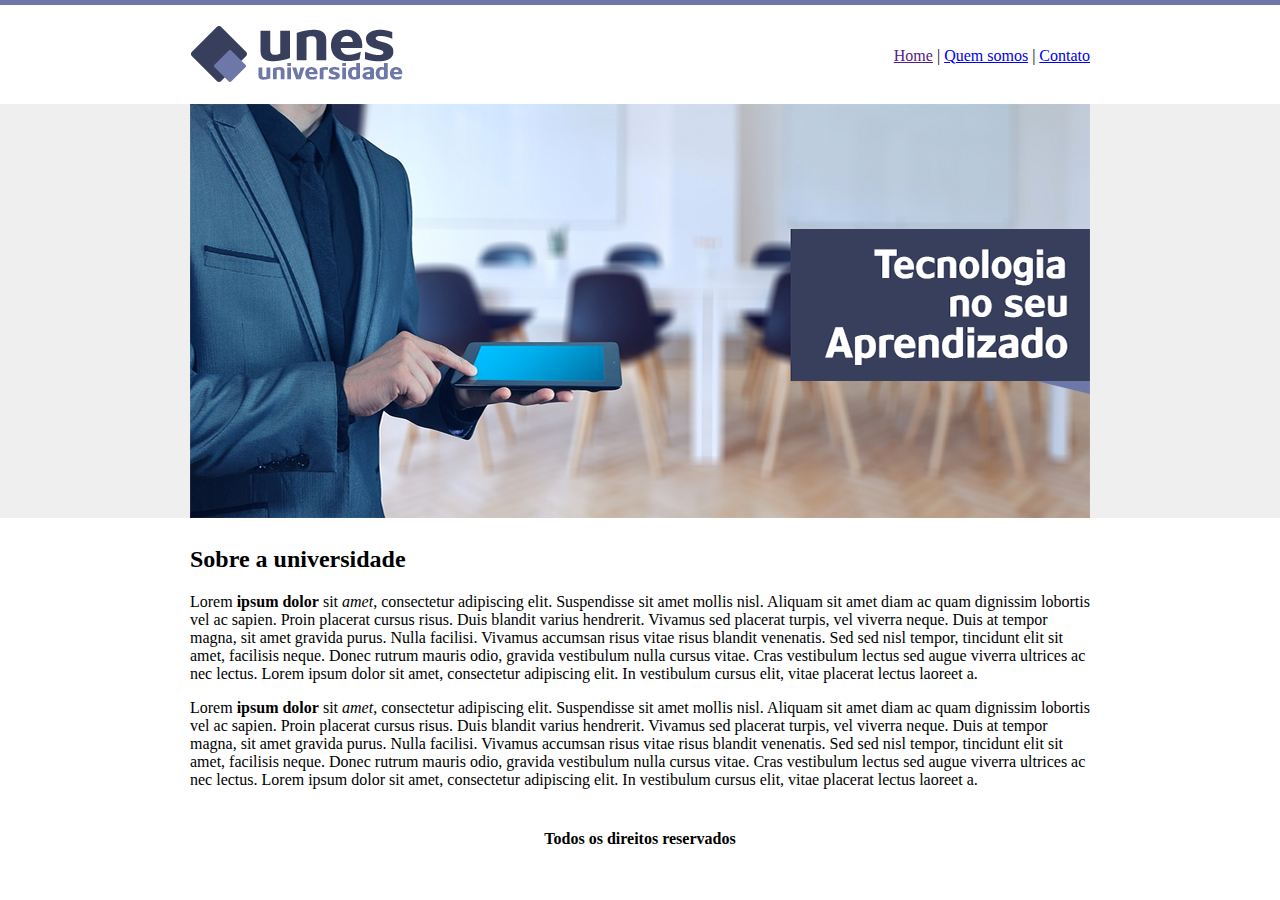
==== projeto unes html/index.html @ 7f5cb927 "Projeto Unes feito com apenas html (tabela) para testar conhecimento." ====
<!-- 
Uma ALERTA para você que está baixando o projeto, esse site foi estruturado utilizando tabelas (table), mas não é a recomendação para desenvolvimento de sites profissionais, só utilizei nesse projeto para testar conhecimento e aprendizagem.  
-->
<!DOCTYPE html>
<html>
	<head>
		<title>UNES - Página principal</title>
		 <meta charset="utf-8">
	</head>

	<body background="imagens/fundo.png">

		<table border="0" width="900" align="center">
			
			<tr>
				<td height="89"><img src="imagens/logo.png"> </td>
				<td align="right">
					<a href="">Home</a> |
					<a href="quem-somos.html">Quem somos</a> |
					<a href="contato.html">Contato</a> 
				</td>
			</tr>

			<tr>
				<td colspan="2">
					<img src="imagens/capa.png">
				</td>
			</tr>

			<tr>
				<td colspan="2">
					
					<h2>Sobre a universidade</h2>
					<p>
						Lorem <strong>ipsum dolor</strong> sit <em>amet</em>, consectetur adipiscing elit. Suspendisse sit amet mollis nisl. Aliquam sit amet diam ac quam dignissim lobortis vel ac sapien. Proin placerat cursus risus. Duis blandit varius hendrerit. Vivamus sed placerat turpis, vel viverra neque. Duis at tempor magna, sit amet gravida purus. Nulla facilisi. Vivamus accumsan risus vitae risus blandit venenatis. Sed sed nisl tempor, tincidunt elit sit amet, facilisis neque. Donec rutrum mauris odio, gravida vestibulum nulla cursus vitae. Cras vestibulum lectus sed augue viverra ultrices ac nec lectus. Lorem ipsum dolor sit amet, consectetur adipiscing elit. In vestibulum cursus elit, vitae placerat lectus laoreet a.
					</p>

					<p>
						Lorem <strong>ipsum dolor</strong> sit <em>amet</em>, consectetur adipiscing elit. Suspendisse sit amet mollis nisl. Aliquam sit amet diam ac quam dignissim lobortis vel ac sapien. Proin placerat cursus risus. Duis blandit varius hendrerit. Vivamus sed placerat turpis, vel viverra neque. Duis at tempor magna, sit amet gravida purus. Nulla facilisi. Vivamus accumsan risus vitae risus blandit venenatis. Sed sed nisl tempor, tincidunt elit sit amet, facilisis neque. Donec rutrum mauris odio, gravida vestibulum nulla cursus vitae. Cras vestibulum lectus sed augue viverra ultrices ac nec lectus. Lorem ipsum dolor sit amet, consectetur adipiscing elit. In vestibulum cursus elit, vitae placerat lectus laoreet a.
					</p>

				</td>
			</tr>

			<tr>
				<td colspan="2" align="center">
					<h4>Todos os direitos reservados</h4>
				</td>
			</tr>

		</table>

	</body>

</html>
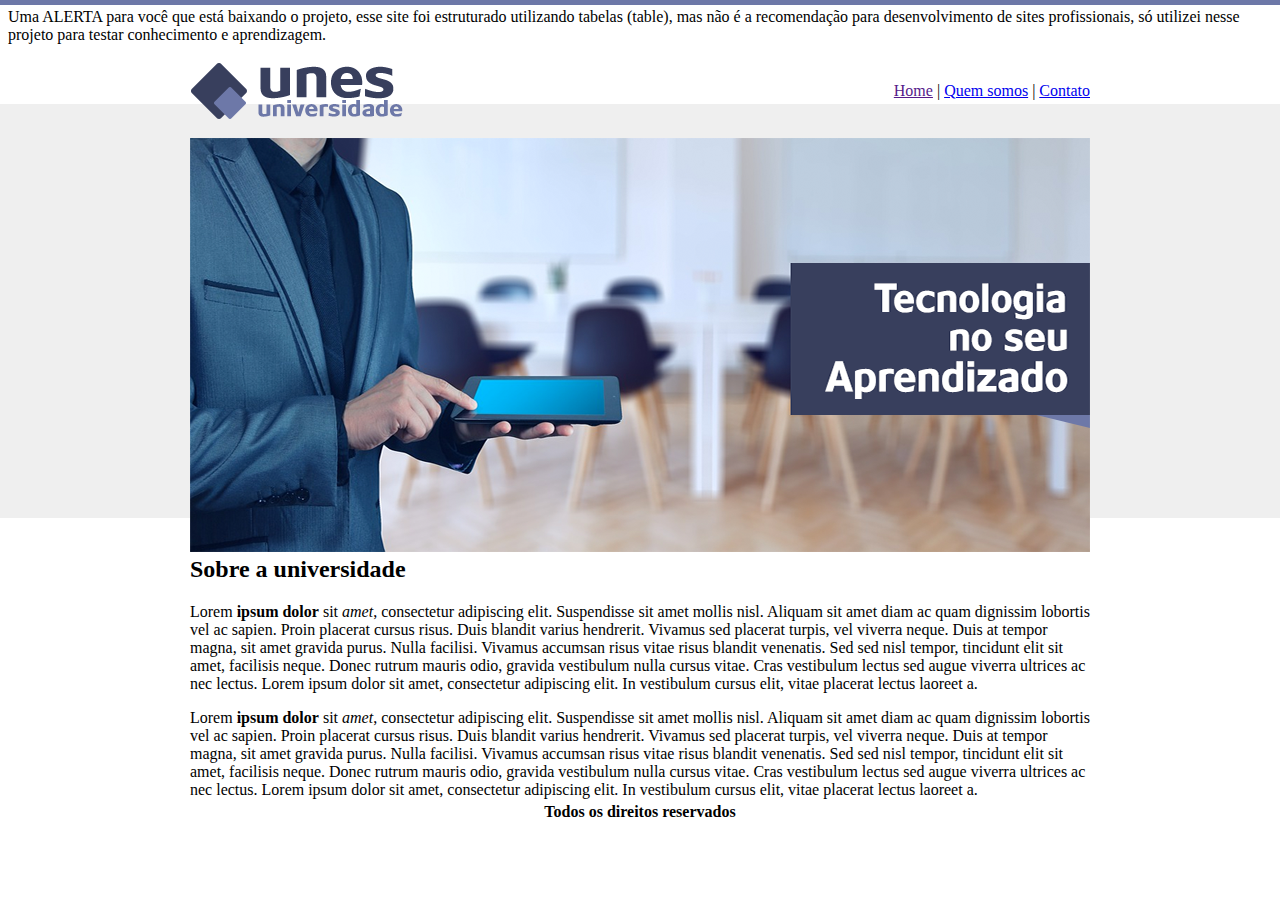
==== commit a97017dc: "Adicionado comentário no html." ====
--- a/projeto unes html/index.html
+++ b/projeto unes html/index.html
@@ -1,6 +1,4 @@
-<!-- 
-Uma ALERTA para você que está baixando o projeto, esse site foi estruturado utilizando tabelas (table), mas não é a recomendação para desenvolvimento de sites profissionais, só utilizei nesse projeto para testar conhecimento e aprendizagem.  
--->
+Uma ALERTA para você que está baixando o projeto, esse site foi estruturado utilizando tabelas (table), mas não é a recomendação para desenvolvimento de sites profissionais, só utilizei nesse projeto para testar conhecimento e aprendizagem. 
 <!DOCTYPE html>
 <html>
 	<head>
